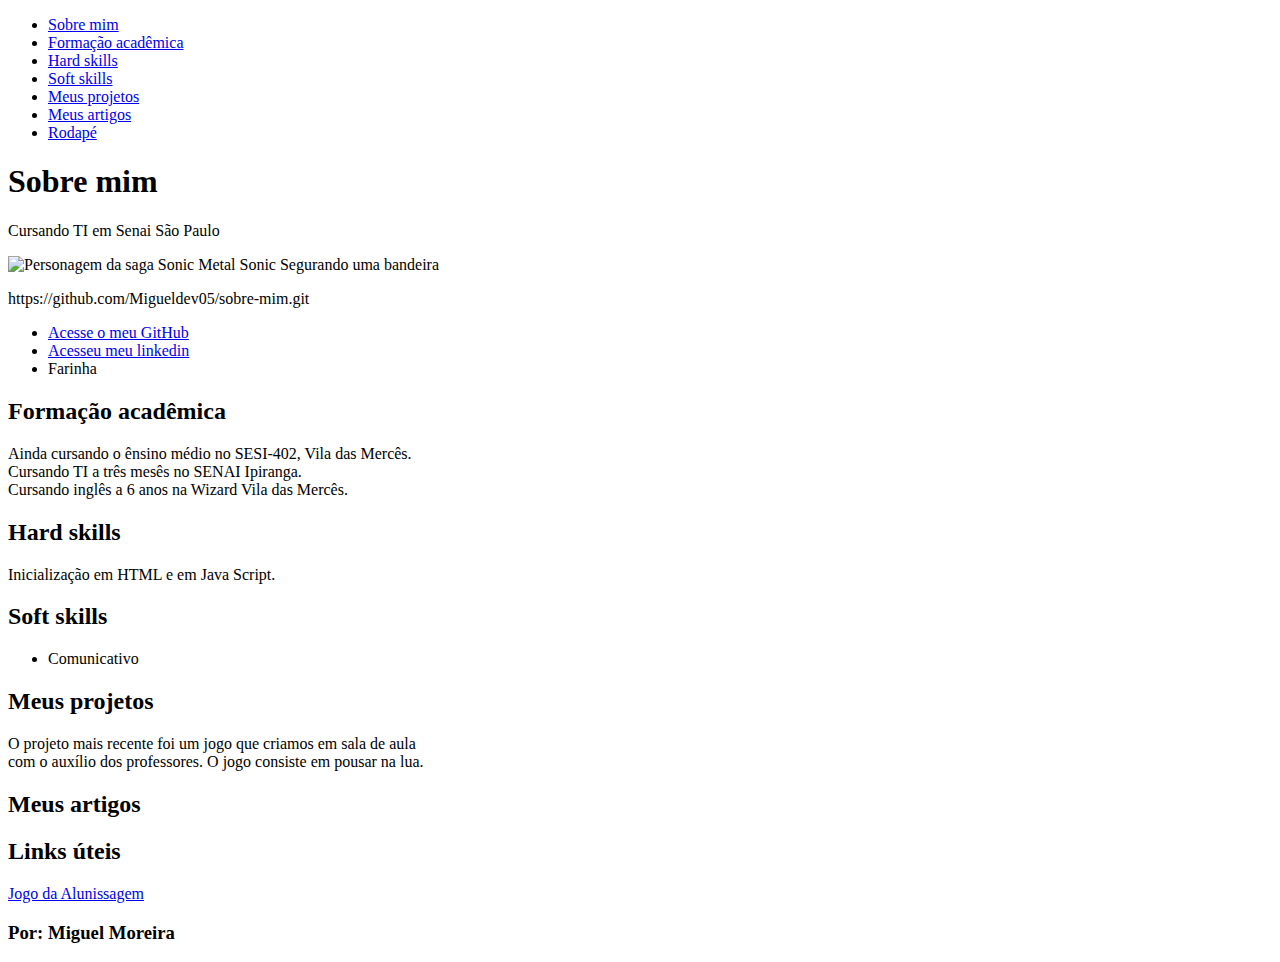
==== index.html @ 8acf612e "Sobre mim" ====
<!DOCTYPE html>
<html lang="pt-br">
    <head>
        <!-- Meta informações sobre a página -->
        <meta charset="utf-8">
        <meta name="viewport" content="width=device-width, initial-scale=1.0"> 
        <title>Sobre mim</title>
    </head>
    <!-- HTML não tem pescoço! -->
    <body>
        <header>
            <ul>
                <li><a href="#sobreMim">Sobre mim</a></li>
                <li><a href="#formacaoAcademica">Formação acadêmica</a></li>
                <li><a href="#hardSkills">Hard skills</a></li>
                <li><a href="#softSkills">Soft skills</a></li>
                <li><a href="#meusProjetos">Meus projetos</a></li>
                <li><a href="#meusArtigos">Meus artigos</a></li>
                <li><a href="#rodape">Rodapé</a></li>
            </ul>
        </header>


        <section id="sobreMim">
            <h1>Sobre mim</h1>
            <p>Cursando TI em Senai São Paulo</p>
            <img src="https://avatars.githubusercontent.com/u/200938997?s=400&u=3612db33a0f043f5f6139064ccc0a7668be33994&v=4" alt="Personagem da saga Sonic Metal Sonic Segurando uma bandeira" width="200" height="200" title="Personagem da saga Sonic Metal Sonic Segurando uma bandeira.">
           <p>https://github.com/Migueldev05/sobre-mim.git</p>
           
           <ul>
               <li><a href="https://github.com/Migueldev05" target="_blank"> Acesse o meu GitHub</a></li>
                <li>
                    <a href="https://br.linkedin.com/?mcid=6821526239111716925&src=go-pa&trk=sem-ga_campid.12619604099_asid.149519181115_crid.725790844702_kw.linkedin_d.c_tid.kwd-148086543_n.g_mt.e_geo.9197522&cid=&gad_source=1&gclid=CjwKCAjwtdi_BhACEiwA97y8BPo8qH9JkaOF6DG2y4SCXYfkeHvjfUn1hwjuSv5yuOI_A27lC81xKxoCYT4QAvD_BwE&gclsrc=aw.ds" target="_blank">Acesseu meu linkedin</a>
                </li>
                <li>Farinha</li>
            </ul>

            <section id="formacaoAcademica">
                <h2>Formação acadêmica</h2>
                <p>Ainda cursando o ênsino médio no SESI-402, Vila das Mercês. <br>
                    Cursando TI a três mesês no SENAI Ipiranga.<br> 
                    Cursando inglês a 6 anos na Wizard Vila das Mercês.</p>
            </section>

            <section id="hardSkills">
                <h2>Hard skills</h2>
                <p>Inicialização em HTML e em Java Script.</p>
            </section>

            <section id="softSkills">
                <h2>Soft skills</h2>
                <ul>
                    <li>Comunicativo</li>
                </ul>
            </section>

            <section id="meusProjetos">
                <h2>Meus projetos</h2>
                <p>O projeto mais recente foi um jogo que criamos em sala de aula<br>
                   com o auxílio dos professores. O jogo consiste em pousar na lua.</p>
            </section>
            
            <section id="meusArtigos">
                <h2>Meus artigos</h2>
            </section>
            
            <footer id="rodape">
                <h2>Links úteis</h2>
                <a href="https://migueldev05.github.io/lopal_moonlander/" target="_blank">Jogo da Alunissagem</a>

                <h3>Por: Miguel Moreira</h3> 
            </footer>


        </section>
    </body>
</html>
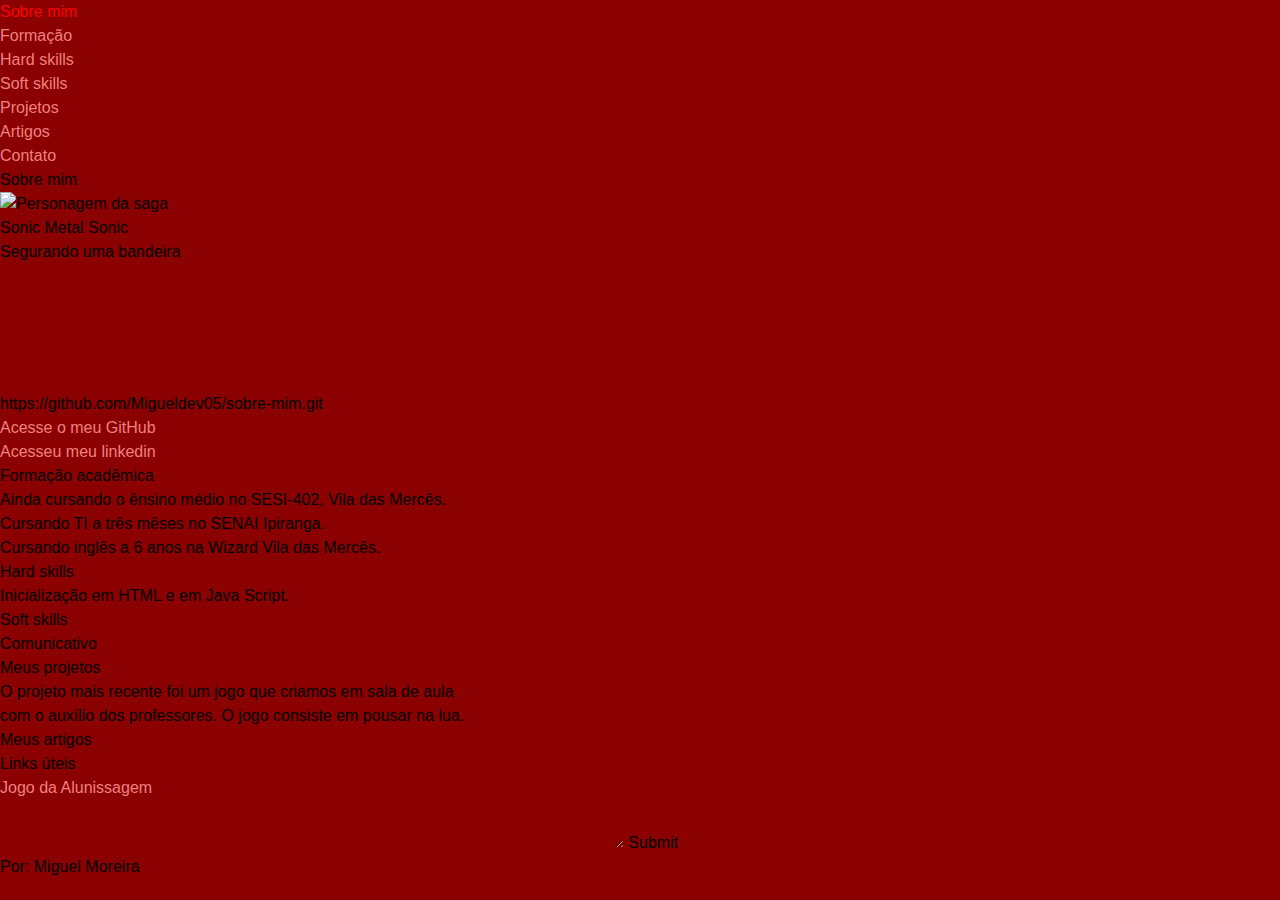
==== commit 74654159: "criando estilos para a página" ====
--- a/index.html
+++ b/index.html
@@ -5,40 +5,67 @@
         <meta charset="utf-8">
         <meta name="viewport" content="width=device-width, initial-scale=1.0"> 
         <title>Sobre mim</title>
+        <link rel="stylesheet" href="reset.css">
+        <!-- CSS externo -->
+        <link rel="stylesheet" href="style.css">
+
+        <style>    
+            /* seletor {
+                propriedade: valor;
+            } */
+
+            /* CSS interno */
+            /* body {
+                background-color: darkred;
+            } */
+
+            a{
+                color: lightcoral
+            }
+
+
+        </style>
+
     </head>
     <!-- HTML não tem pescoço! -->
-    <body>
+
+     <body style="background-color: darkred">  <!-- CSS inline -->
         <header>
-            <ul>
-                <li><a href="#sobreMim">Sobre mim</a></li>
-                <li><a href="#formacaoAcademica">Formação acadêmica</a></li>
-                <li><a href="#hardSkills">Hard skills</a></li>
-                <li><a href="#softSkills">Soft skills</a></li>
-                <li><a href="#meusProjetos">Meus projetos</a></li>
-                <li><a href="#meusArtigos">Meus artigos</a></li>
-                <li><a href="#rodape">Rodapé</a></li>
-            </ul>
+            <nav>
+                <ul>
+                    <li><a style="color: red" href="#sobreMim">Sobre mim</a></li>
+                    <li><a href="#formacaoAcademica">Formação</a></li>
+                    <li><a href="#hardSkills">Hard skills</a></li>
+                    <li><a href="#softSkills">Soft skills</a></li>
+                    <li><a href="#meusProjetos">Projetos</a></li>
+                    <li><a href="#meusArtigos">Artigos</a></li>
+                    <li><a href="#contato">Contato</a></li>
+                </ul>
+            </nav>
         </header>
 
 
         <section id="sobreMim">
             <h1>Sobre mim</h1>
-            <p>Cursando TI em Senai São Paulo</p>
+        
             <img src="https://avatars.githubusercontent.com/u/200938997?s=400&u=3612db33a0f043f5f6139064ccc0a7668be33994&v=4" alt="Personagem da saga Sonic Metal Sonic Segurando uma bandeira" width="200" height="200" title="Personagem da saga Sonic Metal Sonic Segurando uma bandeira.">
            <p>https://github.com/Migueldev05/sobre-mim.git</p>
+        
+           <!-- >section(h2>{Nova Seção})+p*2>lorem20 -->
            
+           <!-- header>nav>ul>li*10>a>{links$} -->
+
            <ul>
                <li><a href="https://github.com/Migueldev05" target="_blank"> Acesse o meu GitHub</a></li>
                 <li>
                     <a href="https://br.linkedin.com/?mcid=6821526239111716925&src=go-pa&trk=sem-ga_campid.12619604099_asid.149519181115_crid.725790844702_kw.linkedin_d.c_tid.kwd-148086543_n.g_mt.e_geo.9197522&cid=&gad_source=1&gclid=CjwKCAjwtdi_BhACEiwA97y8BPo8qH9JkaOF6DG2y4SCXYfkeHvjfUn1hwjuSv5yuOI_A27lC81xKxoCYT4QAvD_BwE&gclsrc=aw.ds" target="_blank">Acesseu meu linkedin</a>
                 </li>
-                <li>Farinha</li>
             </ul>
 
             <section id="formacaoAcademica">
                 <h2>Formação acadêmica</h2>
                 <p>Ainda cursando o ênsino médio no SESI-402, Vila das Mercês. <br>
-                    Cursando TI a três mesês no SENAI Ipiranga.<br> 
+                    Cursando TI a três mêses no SENAI Ipiranga.<br> 
                     Cursando inglês a 6 anos na Wizard Vila das Mercês.</p>
             </section>
 
@@ -64,14 +91,17 @@
                 <h2>Meus artigos</h2>
             </section>
             
-            <footer id="rodape">
+            <footer id="contato">
                 <h2>Links úteis</h2>
                 <a href="https://migueldev05.github.io/lopal_moonlander/" target="_blank">Jogo da Alunissagem</a>
-
+                <form>
+                    <input type="text" name="nome">
+                    <input type="text" name="email">
+                    <textarea name="mensagem" rows=""></textarea>
+                    <input type="submit" name="botaoEnviar">
+                </form>
                 <h3>Por: Miguel Moreira</h3> 
             </footer>
-
-
         </section>
     </body>
 </html>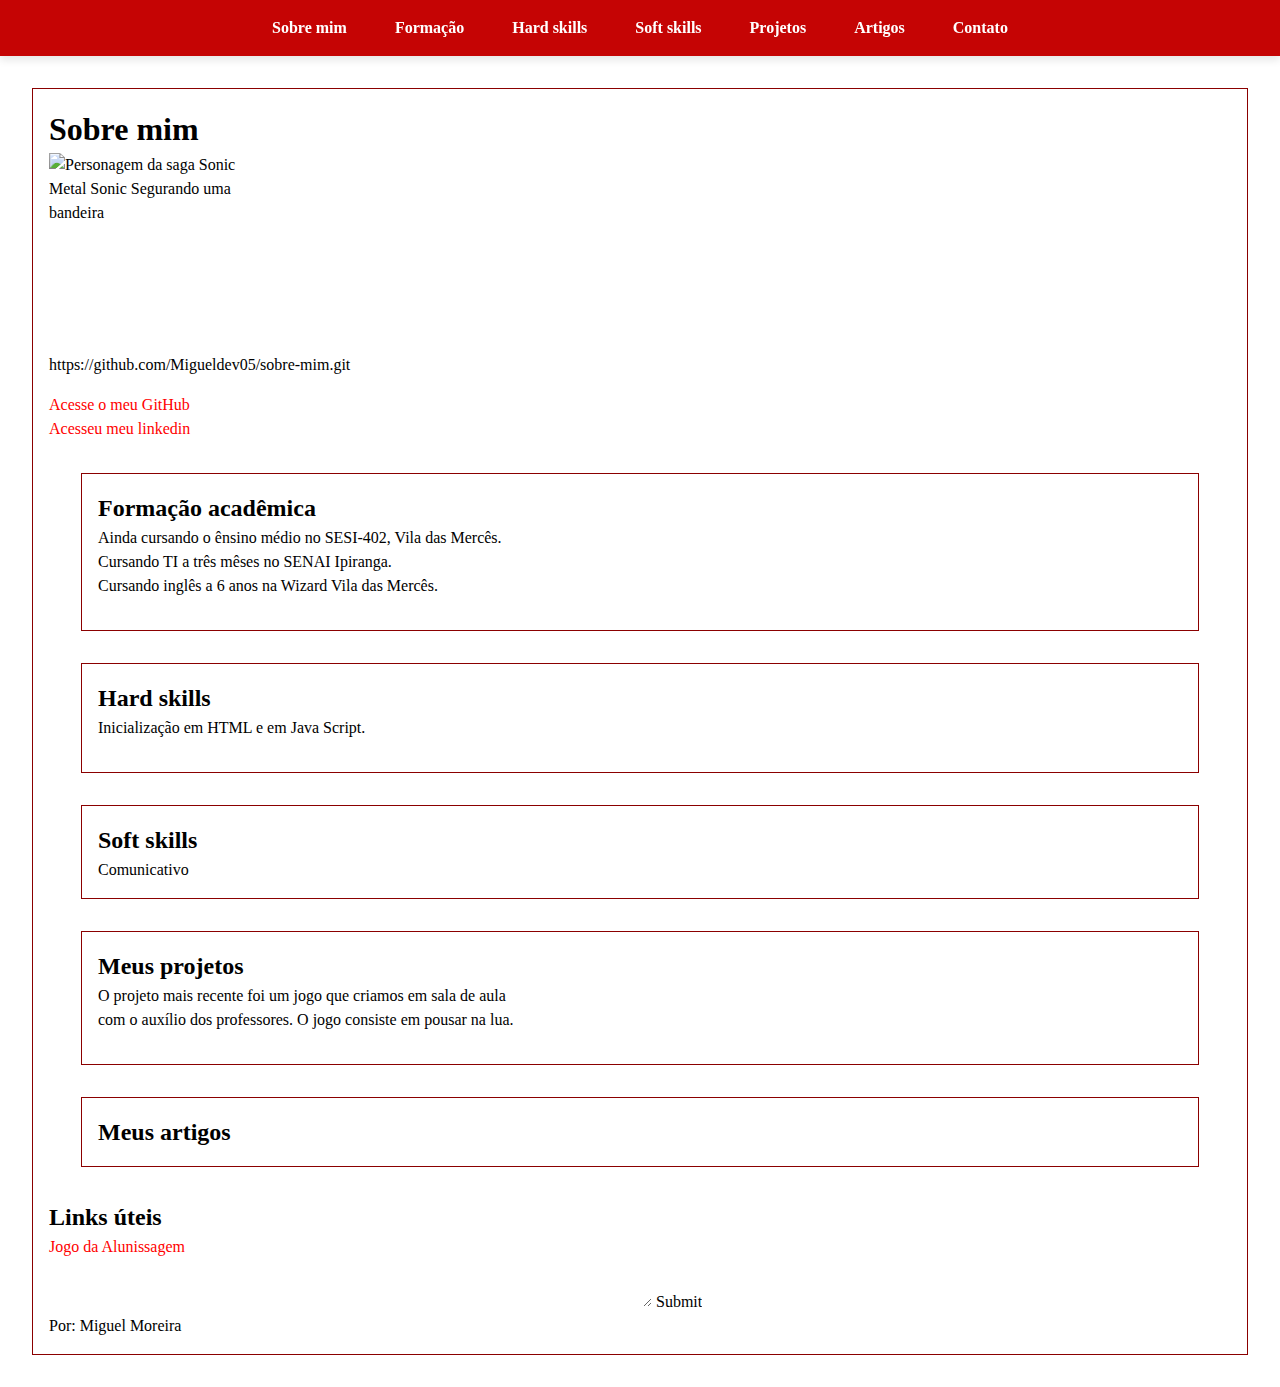
==== commit 48ec56fd: "Sobre Mim2" ====
--- a/index.html
+++ b/index.html
@@ -7,33 +7,17 @@
         <title>Sobre mim</title>
         <link rel="stylesheet" href="reset.css">
         <!-- CSS externo -->
-        <link rel="stylesheet" href="style.css">
-
-        <style>    
-            /* seletor {
-                propriedade: valor;
-            } */
-
-            /* CSS interno */
-            /* body {
-                background-color: darkred;
-            } */
-
-            a{
-                color: lightcoral
-            }
-
-
-        </style>
+        <link rel="stylesheet" href="styke.css">
 
     </head>
     <!-- HTML não tem pescoço! -->
 
-     <body style="background-color: darkred">  <!-- CSS inline -->
+     <body>
+    <!-- style="background-color: rgb(255, 255, 255)" -->
         <header>
             <nav>
                 <ul>
-                    <li><a style="color: red" href="#sobreMim">Sobre mim</a></li>
+                    <li><a href="#sobreMim">Sobre mim</a></li>
                     <li><a href="#formacaoAcademica">Formação</a></li>
                     <li><a href="#hardSkills">Hard skills</a></li>
                     <li><a href="#softSkills">Soft skills</a></li>
--- a/styke.css
+++ b/styke.css
@@ -0,0 +1,59 @@
+/* CSS interno */
+
+
+body{ 
+    font-family: Georgia, 'Times New Roman', Times, serif;
+}
+
+h1{
+    font-size: 2em;  /* 1rem = 16px => 1em = "M" */
+    font-weight: bold;
+}
+
+h2{ 
+    font-size: 1.5rem;
+    font-weight: 700;
+}
+
+header{
+    background-color: #c50404;
+    padding: 1rem 2rem;
+    box-shadow: 0px 4px 8px rgba(0, 0, 0, 0.1);
+    position: sticky; 
+    top: 0;
+}
+
+header ul{ 
+    display: flex;
+    justify-content: center;
+    gap: 1rem;
+}
+
+header a{
+    color: #ffffff;
+    font-weight: 700;
+    padding: .5rem 1rem;
+}
+
+header a:hover{
+    background-color: rgb(139, 0, 0);
+}
+ 
+#sobreMim a{
+    color: red;
+}
+
+section{ 
+    height: auto;
+    width: auto;
+    margin: 2rem;
+    scroll-margin-top: 4rem; 
+    padding: 1rem;
+    border: 1px solid darkred;
+    /* overflow: hidden; */
+    overflow: auto;
+}
+
+p{
+    margin-bottom: 1rem;
+}
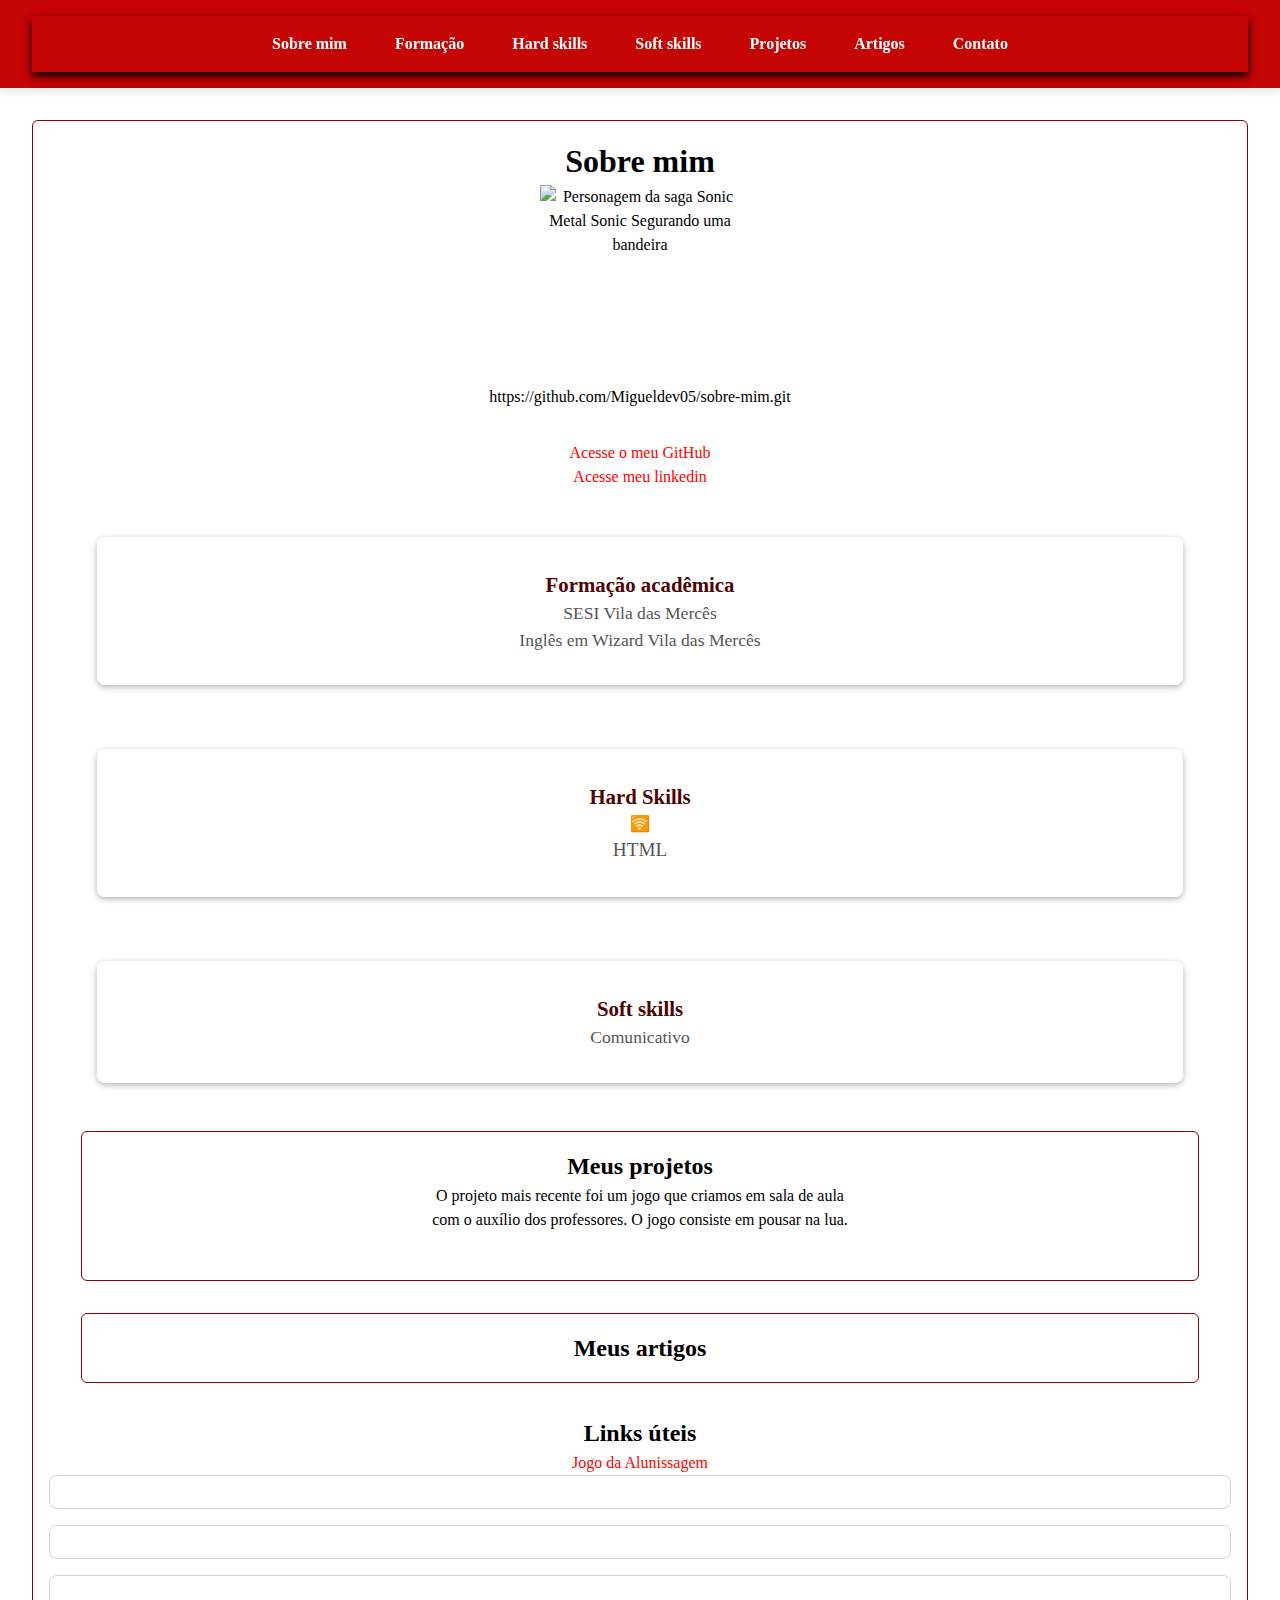
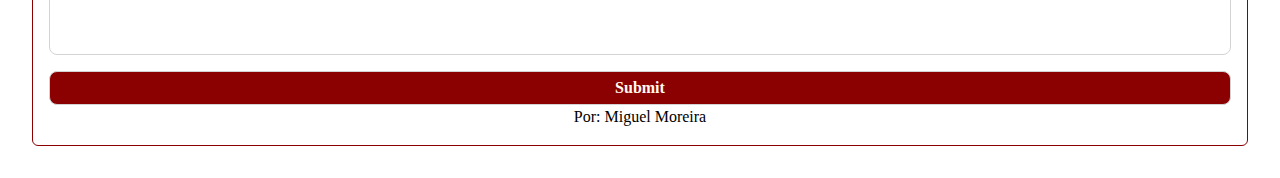
==== commit 34f67491: "Desafio emmet 1" ====
--- a/index.html
+++ b/index.html
@@ -7,7 +7,7 @@
         <title>Sobre mim</title>
         <link rel="stylesheet" href="reset.css">
         <!-- CSS externo -->
-        <link rel="stylesheet" href="styke.css">
+        <link rel="stylesheet" href="style.css">
 
     </head>
     <!-- HTML não tem pescoço! -->
@@ -42,26 +42,31 @@
            <ul>
                <li><a href="https://github.com/Migueldev05" target="_blank"> Acesse o meu GitHub</a></li>
                 <li>
-                    <a href="https://br.linkedin.com/?mcid=6821526239111716925&src=go-pa&trk=sem-ga_campid.12619604099_asid.149519181115_crid.725790844702_kw.linkedin_d.c_tid.kwd-148086543_n.g_mt.e_geo.9197522&cid=&gad_source=1&gclid=CjwKCAjwtdi_BhACEiwA97y8BPo8qH9JkaOF6DG2y4SCXYfkeHvjfUn1hwjuSv5yuOI_A27lC81xKxoCYT4QAvD_BwE&gclsrc=aw.ds" target="_blank">Acesseu meu linkedin</a>
+                    <a href="https://br.linkedin.com/?mcid=6821526239111716925&src=go-pa&trk=sem-ga_campid.12619604099_asid.149519181115_crid.725790844702_kw.linkedin_d.c_tid.kwd-148086543_n.g_mt.e_geo.9197522&cid=&gad_source=1&gclid=CjwKCAjwtdi_BhACEiwA97y8BPo8qH9JkaOF6DG2y4SCXYfkeHvjfUn1hwjuSv5yuOI_A27lC81xKxoCYT4QAvD_BwE&gclsrc=aw.ds" target="_blank">Acesse meu linkedin</a>
                 </li>
             </ul>
 
             <section id="formacaoAcademica">
-                <h2>Formação acadêmica</h2>
-                <p>Ainda cursando o ênsino médio no SESI-402, Vila das Mercês. <br>
-                    Cursando TI a três mêses no SENAI Ipiranga.<br> 
-                    Cursando inglês a 6 anos na Wizard Vila das Mercês.</p>
+                
+                <ul class="card">
+                <li class="titulo-card">Formação acadêmica</li>
+                <li class="instituicao-card">SESI Vila das Mercês</li>
+                <li class="instituicao-card">Inglês em Wizard Vila das Mercês</li>
+                </ul>
             </section>
 
             <section id="hardSkills">
-                <h2>Hard skills</h2>
-                <p>Inicialização em HTML e em Java Script.</p>
+                <ul class="card">
+                    <li class="titulo-card"> Hard Skills</li>
+                    <li class="icone-card">🛜</li>
+                    <li class="tecnologia-nome">HTML</li>
+                </ul>
             </section>
 
             <section id="softSkills">
-                <h2>Soft skills</h2>
-                <ul>
-                    <li>Comunicativo</li>
+                <ul class="card">
+                    <li class="titulo-card">Soft skills</li>
+                    <li class="soft-skills">Comunicativo</li>
                 </ul>
             </section>
 
--- a/style.css
+++ b/style.css
@@ -0,0 +1,169 @@
+/* CSS interno */
+
+
+body{ 
+    font-family: Georgia, 'Times New Roman', Times, serif;
+}
+
+h1{
+    font-size: 2em;  /* 1rem = 16px => 1em = "M" */
+    font-weight: bold;
+}
+
+h2{ 
+    font-size: 1.5rem;
+    font-weight: 700;
+}
+
+header{
+    background-color: #c50404;
+    padding: 1rem 2rem;
+    box-shadow: 0px 4px 8px rgba(0, 0, 0, 0.1);
+    position: sticky; 
+    top: 0;
+}
+
+header nav{
+    padding: 1rem 2rem;
+    box-shadow: 0px 4px 8px;
+    top: 0;
+}
+
+header ul{ 
+    display: flex;
+    justify-content: center;
+    gap: 1rem;
+}
+
+header a{
+    color: #ffffff;
+    font-weight: 700;
+    padding: .5rem 1rem;
+}
+
+header a:hover{
+    background-color: rgb(139, 0, 0);
+}
+ 
+#sobreMim a{
+    color: red;
+}
+
+section{ 
+    height: auto;
+    width: auto;
+    margin: 2rem;
+    scroll-margin-top: 4rem; 
+    padding: 1rem;
+    border: 1px solid darkred;
+    border-radius: 6px;
+    /* overflow: hidden; */
+    overflow: auto;
+    text-align: center;
+
+    img{
+        margin: auto;
+    }
+}
+
+p{
+    margin-bottom: 2rem;
+}
+
+form{
+    display: flex;
+    flex-direction: column;
+    gap: 1rem;
+    font-weight: 700;
+}
+
+input[type="text"],
+input[type="email"],
+input,
+textarea { 
+    border: 1px solid lightgray;
+    border-radius: 8px;
+    padding: .25rem .75rem;
+    color: #341d1d;
+    resize: none;
+}
+
+input[type="submit"]{
+    background-color: darkred;
+    color: floralwhite;
+}
+
+textarea{
+    max-width: 80rem;
+    height: 5rem;
+}
+
+.card {
+    border-radius: 8px;
+    padding: 2rem;
+    box-shadow: 0 2px 6px rgba(0, 0, 0, 0.3);
+    list-style: none;
+}
+
+.titulo-card {
+    font-weight: bold;
+    color: rgb(81, 1, 1);
+    font-size: 1.3rem;
+}
+
+.instituicao-card {
+    font-size: 1.1rem;
+    color: #555;
+
+}
+
+.cards-em-coluna{
+    display: flex;
+    flex-direction: column;
+    gap: 1rem;
+}
+
+.titulo-secao{
+    text-align: center;
+    margin-bottom: 2rem;
+}
+
+section#formacaoAcademica{
+    border: none;
+}
+
+.tecnologia-nome{
+    font-size: 1.2rem;
+    color: #555;
+}
+
+.icone-card{
+    font-size: 1.5;
+}
+
+.soft-skills{
+    font-size: 1.1rem;
+    color: #555;
+}
+
+section#hardSkills{
+    border: none;
+}
+
+section#softSkills{
+    border: none;
+}
+
+card-em-coluna {
+    display: flex;
+    flex-direction: column;
+    gap: 1rem;
+}
+
+cards-em-liha{
+    display: flex;
+    flex-direction: row;
+    gap: 1rem;
+    flex-wrap: wrap;
+}//
+
